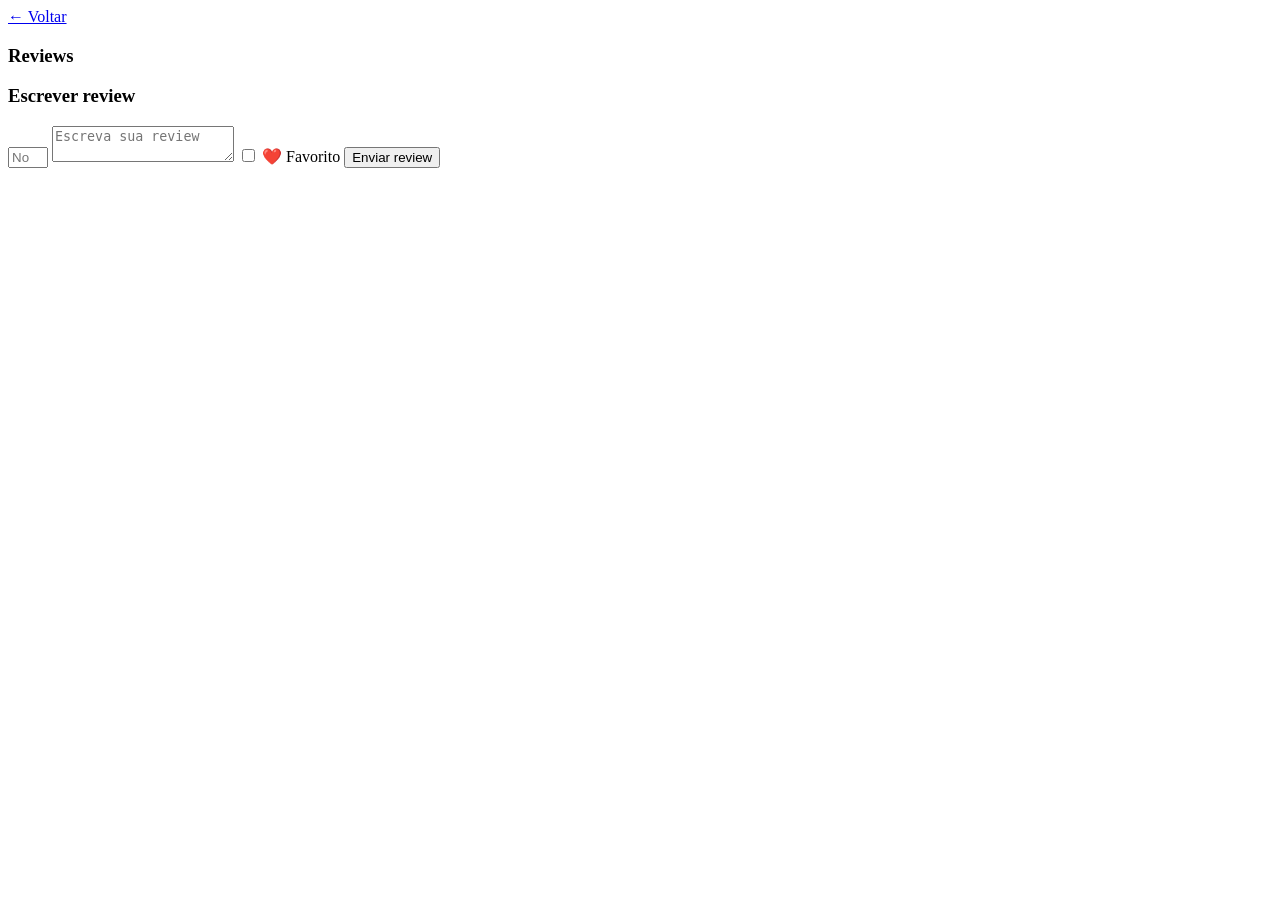
==== filme.html @ a3ecba5a "página do filme" ====
<!DOCTYPE html>
<html lang="pt-BR">
<head>
    <meta charset="UTF-8">
    <meta name="viewport" content="width=device-width, initial-scale=1.0">
    <title>Filme</title>
    <link rel="stylesheet" href="css/modern-normalize.css">
    <link rel="stylesheet" href="css/variables.css">
    <link rel="stylesheet" href="css/style.css">
    <script type="module" src="js/components.js"></script>
    <script type="module" src="js/filme.js"></script>
</head>
<body>
    <site-header></site-header>
    <site-nav></site-nav>
    <main>
        <a href="index.html">&larr; Voltar</a>

        <section id="detalhes_filme"></section>

        <div id="mensagem"></div>

        <h3>Reviews</h3>
        <ul id="lista_reviews" class="lista-reviews"></ul>

        <section id="area_form">
            <h3 id="titulo_form">Escrever review</h3>
            <form id="review_Form">
                <input type="hidden" id="review_id">
                <input type="number" id="rating" min="1" max="5" placeholder="Nota (1 a 5)" required>
                <textarea id="review_texto" placeholder="Escreva sua review"></textarea>
                <label><input type="checkbox" id="heart"> ❤️ Favorito</label>
                <button type="submit" id="submitBtn">Enviar review</button>
                <button type="button" id="cancelarBtn" hidden>Cancelar edição</button>
            </form>
        </section>
    </main>
    <site-footer></site-footer>
</body>
</html>
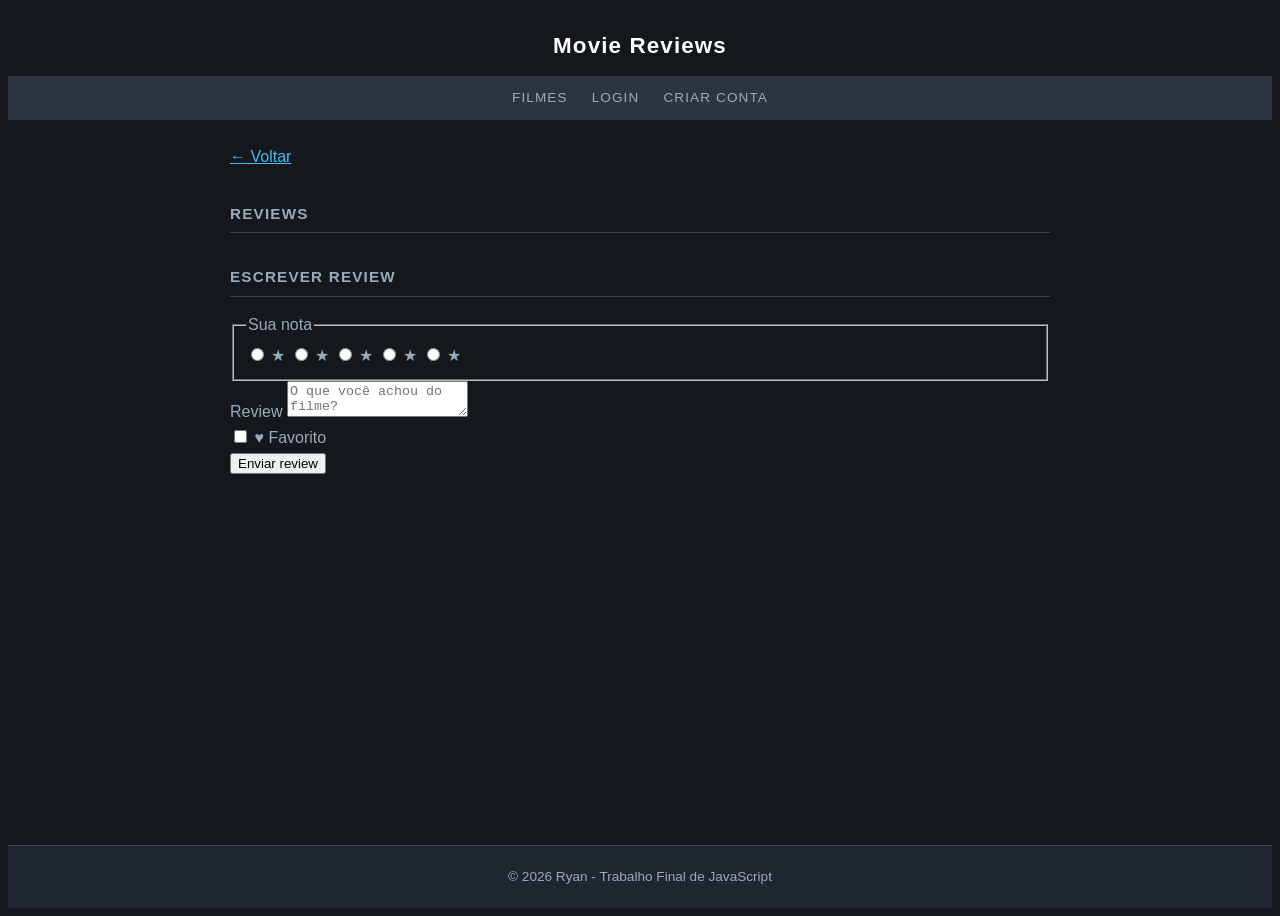
==== commit fa28ce38: "css vibe code" ====
--- a/filme.html
+++ b/filme.html
@@ -7,6 +7,7 @@
     <link rel="stylesheet" href="css/modern-normalize.css">
     <link rel="stylesheet" href="css/variables.css">
     <link rel="stylesheet" href="css/style.css">
+    <link rel="stylesheet" href="css/forms.css">
     <script type="module" src="js/components.js"></script>
     <script type="module" src="js/filme.js"></script>
 </head>
@@ -24,16 +25,42 @@
         <ul id="lista_reviews" class="lista-reviews"></ul>
 
         <section id="area_form">
-            <h3 id="titulo_form">Escrever review</h3>
-            <form id="review_Form">
-                <input type="hidden" id="review_id">
-                <input type="number" id="rating" min="1" max="5" placeholder="Nota (1 a 5)" required>
-                <textarea id="review_texto" placeholder="Escreva sua review"></textarea>
-                <label><input type="checkbox" id="heart"> ❤️ Favorito</label>
-                <button type="submit" id="submitBtn">Enviar review</button>
-                <button type="button" id="cancelarBtn" hidden>Cancelar edição</button>
-            </form>
-        </section>
+    <h3 id="titulo_form">Escrever review</h3>
+    <form id="review_Form">
+        <input type="hidden" id="review_id">
+
+        <fieldset class="campo">
+            <legend>Sua nota</legend>
+            <div class="estrelas">
+                <input type="radio" name="rating" id="estrela5" value="5" required>
+                <label for="estrela5" title="5 estrelas">★</label>
+                <input type="radio" name="rating" id="estrela4" value="4">
+                <label for="estrela4" title="4 estrelas">★</label>
+                <input type="radio" name="rating" id="estrela3" value="3">
+                <label for="estrela3" title="3 estrelas">★</label>
+                <input type="radio" name="rating" id="estrela2" value="2">
+                <label for="estrela2" title="2 estrelas">★</label>
+                <input type="radio" name="rating" id="estrela1" value="1">
+                <label for="estrela1" title="1 estrela">★</label>
+            </div>
+        </fieldset>
+
+        <div class="campo">
+            <label for="review_texto">Review</label>
+            <textarea id="review_texto" placeholder="O que você achou do filme?"></textarea>
+        </div>
+
+        <label class="coracao">
+            <input type="checkbox" id="heart">
+            <span>♥</span> Favorito
+        </label>
+
+        <div class="botoes">
+            <button type="submit" id="submitBtn">Enviar review</button>
+            <button type="button" id="cancelarBtn" class="secundario" hidden>Cancelar edição</button>
+        </div>
+    </form>
+</section>
     </main>
     <site-footer></site-footer>
 </body>
--- a/css/variables.css
+++ b/css/variables.css
@@ -0,0 +1,19 @@
+:root {
+    --cor-fundo: #14181c;
+    --cor-painel: #1f2630;
+    --cor-painel-2: #2c3440;
+    --cor-borda: #3b4654;
+
+    --cor-texto: #99aabb;
+    --cor-titulo: #ffffff;
+
+    --cor-verde: #00e054;
+    --cor-verde-escuro: #00b844;
+    --cor-laranja: #ff8000;
+    --cor-azul: #40bcf4;
+    --cor-perigo: #e5534b;
+
+    --espaco: 1rem;
+    --raio: 6px;
+    --largura-max: 820px;
+}
--- a/css/style.css
+++ b/css/style.css
@@ -0,0 +1,122 @@
+body {
+    font-family: "Helvetica Neue", Arial, sans-serif;
+    background: var(--cor-fundo);
+    color: var(--cor-texto);
+    line-height: 1.6;
+    min-height: 100vh;
+    display: flex;
+    flex-direction: column;
+}
+
+[hidden] {
+    display: none !important;
+}
+
+site-header,
+site-nav,
+site-footer {
+    display: block;
+}
+
+main {
+    flex: 1;
+    width: 100%;
+    max-width: var(--largura-max);
+    margin: 0 auto;
+    padding: 1.5rem var(--espaco);
+}
+
+h2, h3 {
+    color: var(--cor-titulo);
+    font-weight: 600;
+}
+
+h2 {
+    margin-top: 1rem;
+}
+
+h3 {
+    margin-top: 2rem;
+    padding-bottom: 0.4rem;
+    border-bottom: 1px solid var(--cor-borda);
+    font-size: 0.95rem;
+    letter-spacing: 0.08em;
+    text-transform: uppercase;
+    color: var(--cor-texto);
+}
+
+a {
+    color: var(--cor-azul);
+}
+
+/* header */
+.site-header {
+    display: flex;
+    align-items: center;
+    justify-content: center;
+    gap: 0.75rem;
+    background: var(--cor-fundo);
+    padding: 1.25rem var(--espaco) 0.75rem;
+}
+
+.site-header h1 {
+    margin: 0;
+    font-size: 1.4rem;
+    color: var(--cor-titulo);
+    letter-spacing: 0.05em;
+}
+
+.logo-dots {
+    display: flex;
+}
+
+.logo-dots i {
+    width: 18px;
+    height: 18px;
+    border-radius: 50%;
+    margin-left: -5px;
+}
+
+.logo-dots i:nth-child(1) { background: var(--cor-laranja); margin-left: 0; }
+.logo-dots i:nth-child(2) { background: var(--cor-verde); }
+.logo-dots i:nth-child(3) { background: var(--cor-azul); }
+
+/* nav */
+.site-nav {
+    display: flex;
+    flex-wrap: wrap;
+    align-items: center;
+    justify-content: center;
+    gap: 1.5rem;
+    background: var(--cor-painel-2);
+    padding: 0.7rem var(--espaco);
+    font-size: 0.85rem;
+    text-transform: uppercase;
+    letter-spacing: 0.08em;
+}
+
+.site-nav a {
+    color: var(--cor-texto);
+    text-decoration: none;
+}
+
+.site-nav a:hover {
+    color: var(--cor-titulo);
+}
+
+.nav-usuario {
+    color: var(--cor-verde);
+}
+
+/* footer */
+.site-footer {
+    background: var(--cor-painel);
+    border-top: 1px solid var(--cor-borda);
+    text-align: center;
+    padding: 1.25rem var(--espaco);
+    font-size: 0.85rem;
+}
+
+.site-footer p {
+    margin: 0;
+}
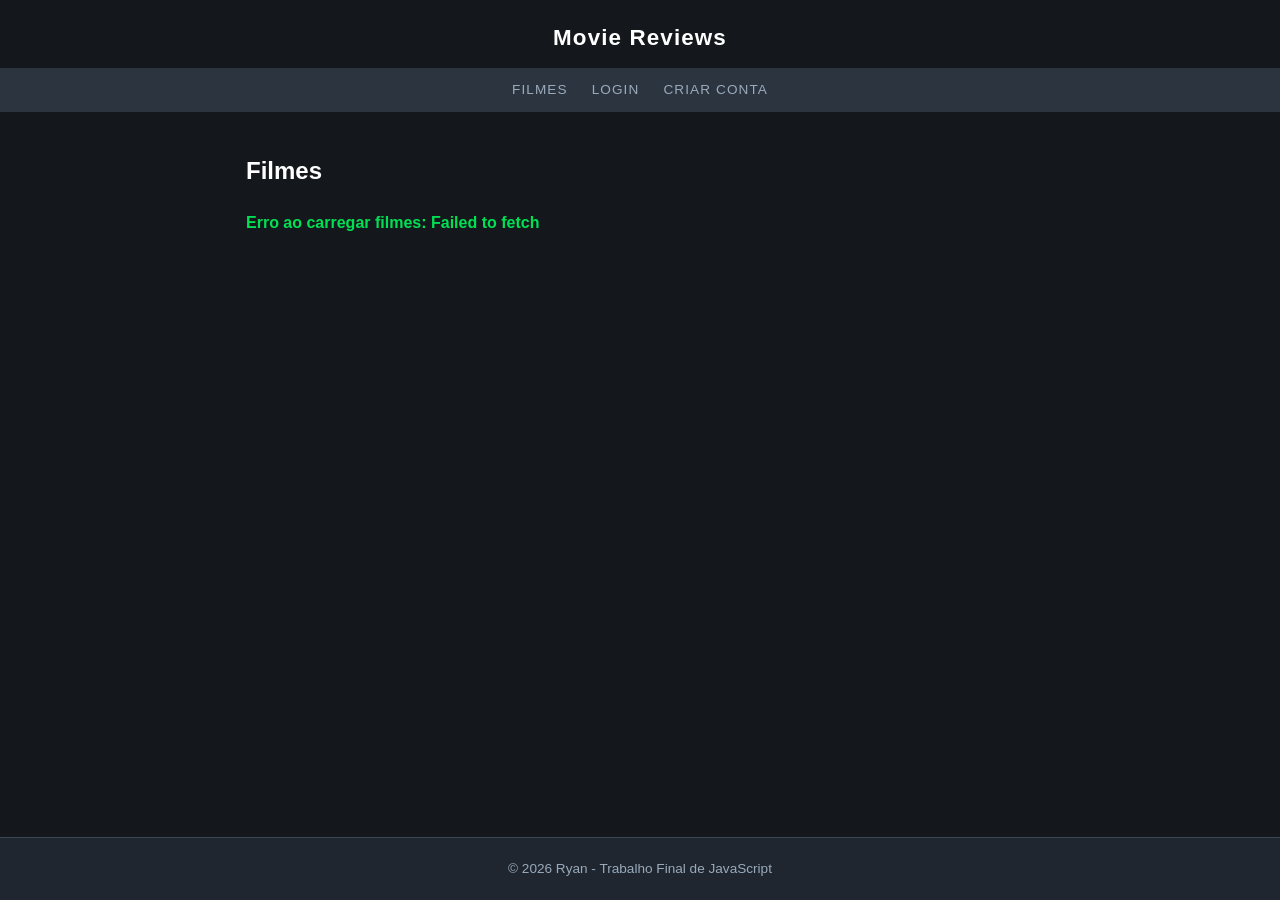
==== commit e3c54115: "correções de coisas, ajuda do claudio" ====
--- a/filme.html
+++ b/filme.html
@@ -7,7 +7,7 @@
     <link rel="stylesheet" href="css/modern-normalize.css">
     <link rel="stylesheet" href="css/variables.css">
     <link rel="stylesheet" href="css/style.css">
-    <link rel="stylesheet" href="css/forms.css">
+    <link rel="stylesheet" href="css/form.css">
     <script type="module" src="js/components.js"></script>
     <script type="module" src="js/filme.js"></script>
 </head>
@@ -15,7 +15,7 @@
     <site-header></site-header>
     <site-nav></site-nav>
     <main>
-        <a href="index.html">&larr; Voltar</a>
+        <a href="lista.html">&larr; Voltar</a>
 
         <section id="detalhes_filme"></section>
 
--- a/css/form.css
+++ b/css/form.css
@@ -0,0 +1,223 @@
+/* formulários em geral (login, conta) */
+form {
+    display: flex;
+    flex-direction: column;
+    gap: 1rem;
+    background: var(--cor-painel);
+    border: 1px solid var(--cor-borda);
+    border-radius: var(--raio);
+    padding: 1.25rem;
+    margin-bottom: 1.5rem;
+}
+
+input[type="text"],
+input[type="email"],
+input[type="password"],
+textarea,
+select {
+    width: 100%;
+    padding: 0.6rem 0.75rem;
+    font-size: 1rem;
+    font-family: inherit;
+    color: var(--cor-titulo);
+    background: var(--cor-fundo);
+    border: 1px solid var(--cor-borda);
+    border-radius: var(--raio);
+}
+
+input:focus,
+textarea:focus,
+select:focus {
+    outline: none;
+    border-color: var(--cor-verde);
+}
+
+textarea {
+    min-height: 110px;
+    resize: vertical;
+}
+
+/* botões */
+button {
+    padding: 0.6rem 1.2rem;
+    font-size: 0.9rem;
+    font-weight: 600;
+    cursor: pointer;
+    color: var(--cor-fundo);
+    background: var(--cor-verde);
+    border: none;
+    border-radius: var(--raio);
+}
+
+button:hover {
+    background: var(--cor-verde-escuro);
+}
+
+button.secundario,
+button[data-acao="editar"] {
+    color: var(--cor-texto);
+    background: transparent;
+    border: 1px solid var(--cor-borda);
+}
+
+button.secundario:hover,
+button[data-acao="editar"]:hover {
+    color: var(--cor-titulo);
+    background: var(--cor-painel-2);
+}
+
+button[data-acao="excluir"] {
+    color: var(--cor-perigo);
+    background: transparent;
+    border: 1px solid var(--cor-perigo);
+}
+
+button[data-acao="excluir"]:hover {
+    color: white;
+    background: var(--cor-perigo);
+}
+
+/* mensagem de sucesso/erro */
+#mensagem {
+    margin: 0.75rem 0;
+    color: var(--cor-verde);
+    font-weight: 600;
+}
+
+/* ---------- formulário de review ---------- */
+.campo {
+    display: flex;
+    flex-direction: column;
+    gap: 0.4rem;
+    border: none;
+    padding: 0;
+    margin: 0;
+}
+
+.campo > label,
+.campo > legend {
+    font-size: 0.8rem;
+    text-transform: uppercase;
+    letter-spacing: 0.08em;
+    padding: 0;
+}
+
+/* estrelas: os inputs ficam escondidos e o label vira a estrela */
+.estrelas {
+    display: flex;
+    flex-direction: row-reverse;
+    justify-content: flex-end;
+    gap: 0.15rem;
+}
+
+.estrelas input {
+    position: absolute;
+    opacity: 0;
+    pointer-events: none;
+}
+
+.estrelas label {
+    font-size: 2rem;
+    line-height: 1;
+    color: var(--cor-borda);
+    cursor: pointer;
+}
+
+.estrelas input:checked ~ label,
+.estrelas label:hover,
+.estrelas label:hover ~ label {
+    color: var(--cor-verde);
+}
+
+.estrelas input:focus-visible + label {
+    outline: 2px solid var(--cor-azul);
+    border-radius: 4px;
+}
+
+/* botão de favorito (coração) */
+.coracao {
+    display: inline-flex;
+    align-items: center;
+    gap: 0.5rem;
+    cursor: pointer;
+    width: fit-content;
+}
+
+.coracao input {
+    position: absolute;
+    opacity: 0;
+    pointer-events: none;
+}
+
+.coracao span {
+    font-size: 1.6rem;
+    line-height: 1;
+    color: var(--cor-borda);
+}
+
+.coracao input:checked + span {
+    color: var(--cor-laranja);
+}
+
+.coracao input:focus-visible + span {
+    outline: 2px solid var(--cor-azul);
+    border-radius: 4px;
+}
+
+.botoes {
+    display: flex;
+    gap: 0.75rem;
+}
+
+/* listas de filmes e reviews */
+.lista-filmes,
+.lista-reviews {
+    list-style: none;
+    padding: 0;
+    margin: 1rem 0;
+}
+
+.lista-filmes li,
+.lista-reviews li {
+    background: var(--cor-painel);
+    border: 1px solid var(--cor-borda);
+    border-radius: var(--raio);
+    padding: 1rem 1.25rem;
+    margin-bottom: 0.75rem;
+}
+
+.lista-filmes li:hover {
+    border-color: var(--cor-verde);
+}
+
+.lista-filmes a {
+    display: block;
+    color: var(--cor-titulo);
+    text-decoration: none;
+}
+
+.lista-filmes a span {
+    color: var(--cor-texto);
+}
+
+.lista-reviews strong {
+    color: var(--cor-titulo);
+}
+
+.lista-reviews .nota {
+    color: var(--cor-verde);
+    letter-spacing: 0.1em;
+}
+
+.lista-reviews .coracao-lista {
+    color: var(--cor-laranja);
+}
+
+.lista-reviews p {
+    margin: 0.5rem 0 0.75rem;
+}
+
+.lista-reviews li button {
+    padding: 0.3rem 0.8rem;
+    font-size: 0.8rem;
+}
